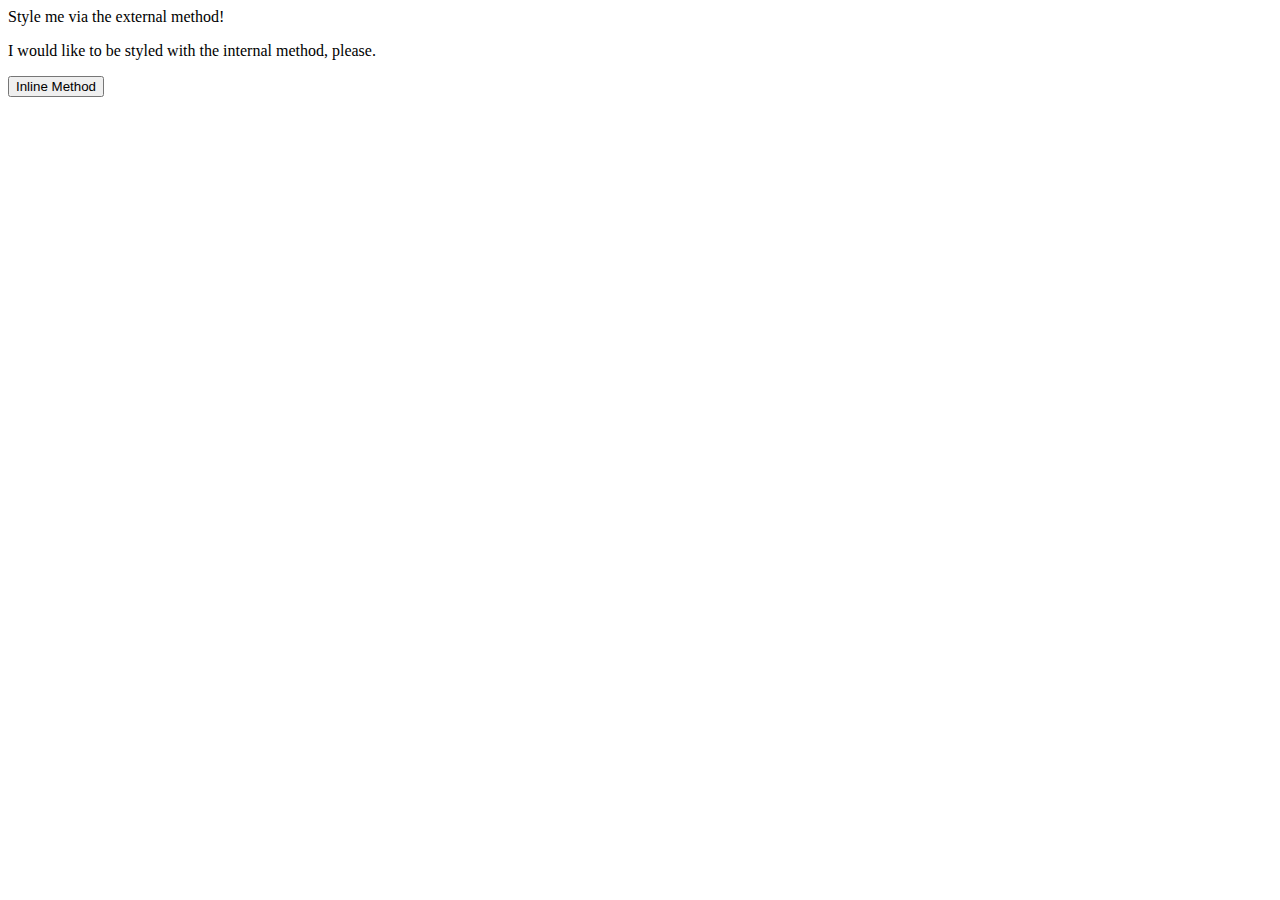
==== foundations/intro-to-css/01-css-methods/index.html @ 892e5673 "built: style file" ====
<!DOCTYPE html>
<html lang="en">
  <head>
    <meta charset="UTF-8">
    <meta http-equiv="X-UA-Compatible" content="IE=edge">
    <meta name="viewport" content="width=device-width, initial-scale=1.0">
    <title>Methods for Adding CSS</title>
    <link rel="stylesheet" href="style.css">
  </head>
  <body>
    <div>Style me via the external method!</div>
    <p>I would like to be styled with the internal method, please.</p>
    <button>Inline Method</button>
  </body>
</html>
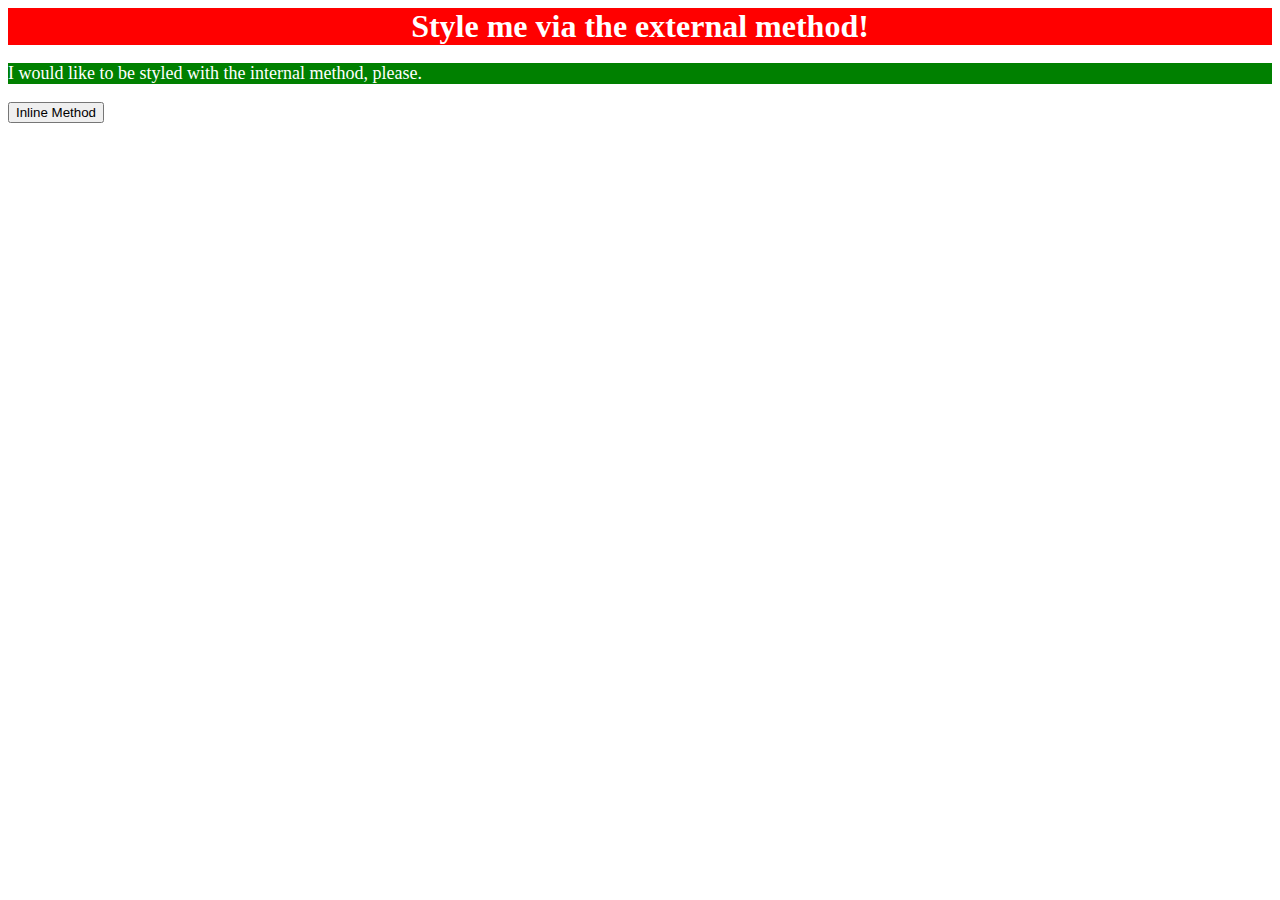
==== commit 4703adb2: "chore: apply style" ====
--- a/foundations/intro-to-css/01-css-methods/index.html
+++ b/foundations/intro-to-css/01-css-methods/index.html
@@ -6,6 +6,13 @@
     <meta name="viewport" content="width=device-width, initial-scale=1.0">
     <title>Methods for Adding CSS</title>
     <link rel="stylesheet" href="style.css">
+    <style>
+      p {
+        background: green;
+        color: white;
+        font-size: 18px;
+      }
+    </style>
   </head>
   <body>
     <div>Style me via the external method!</div>
--- a/foundations/intro-to-css/01-css-methods/style.css
+++ b/foundations/intro-to-css/01-css-methods/style.css
@@ -0,0 +1,7 @@
+div {
+    background-color: red;
+    color: white;
+    font-size: 32px;
+    font-weight: bold;
+    text-align: center;
+}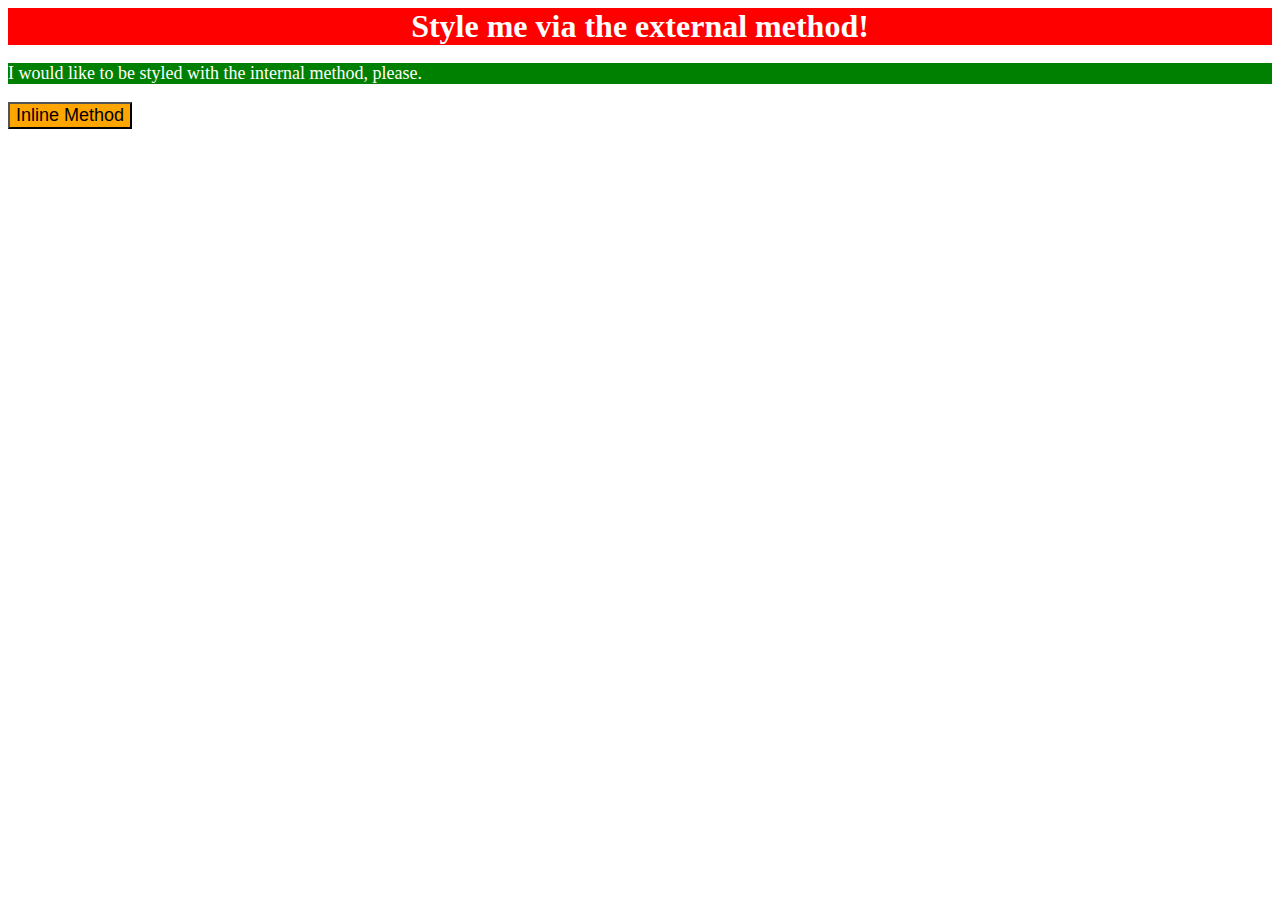
==== commit cb529eff: "chore: style to finish exercise 1" ====
--- a/foundations/intro-to-css/01-css-methods/index.html
+++ b/foundations/intro-to-css/01-css-methods/index.html
@@ -17,6 +17,6 @@
   <body>
     <div>Style me via the external method!</div>
     <p>I would like to be styled with the internal method, please.</p>
-    <button>Inline Method</button>
+    <button style="background: orange; font-size: 18px;" >Inline Method</button>
   </body>
 </html>